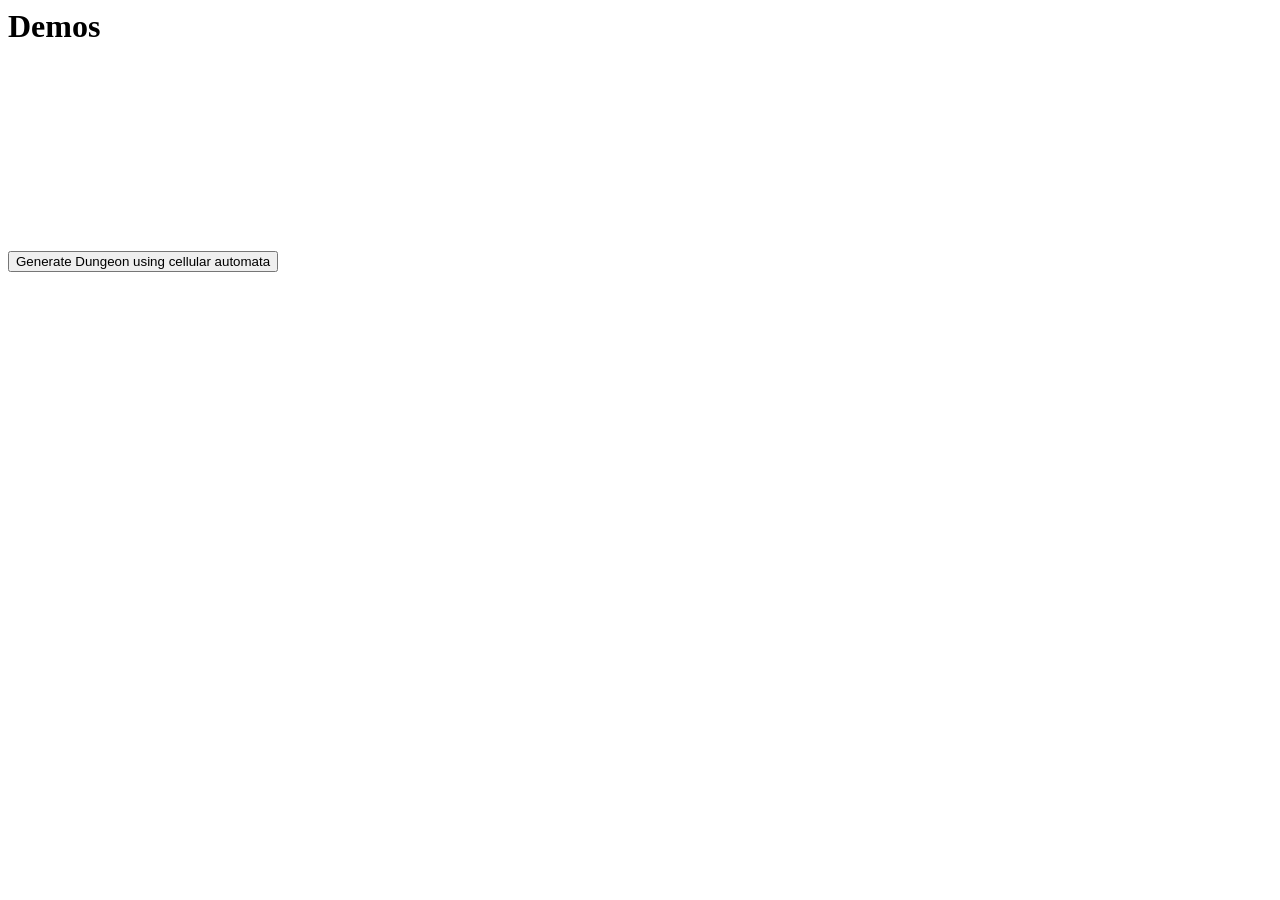
==== dungeon.html @ 18e3e056 "Initial commit" ====
<head>
	<script type="text/javascript" src="cellularAutomata.js"></script>
</head>
<body>
	<h1>Demos</h1>
	<button onclick="runCA()">Generate Dungeon using cellular automata</button>
	<canvas width="200" height="200"></canvas>
	
</body>
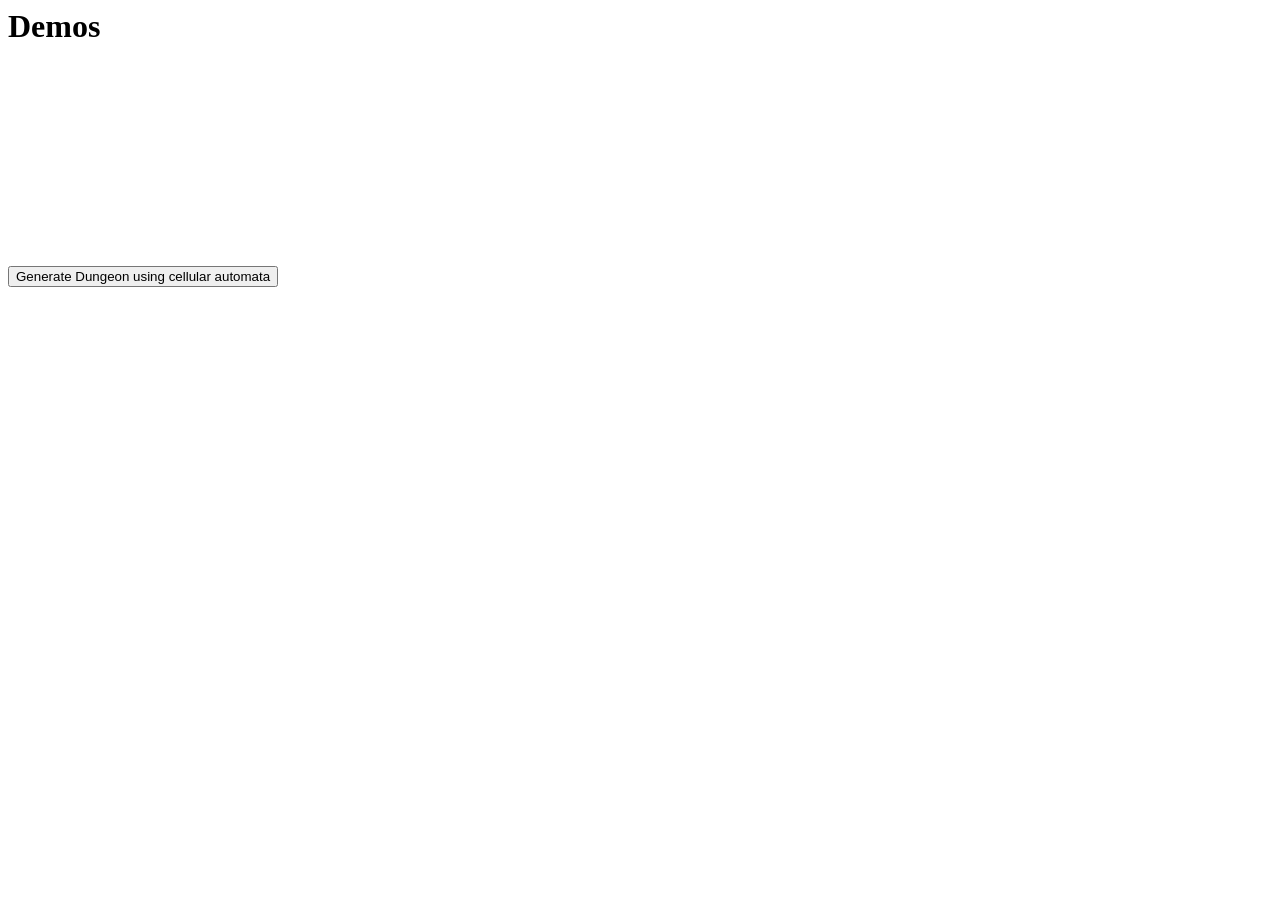
==== commit 016524b2: "Updated life script" ====
--- a/dungeon.html
+++ b/dungeon.html
@@ -1,9 +1,9 @@
 <head>
-	<script type="text/javascript" src="cellularAutomata.js"></script>
+	<script type="text/javascript" src="dungeon.js"></script>
 </head>
 <body>
 	<h1>Demos</h1>
+	<canvas width="200" height="200"></canvas>
+	<br/>
 	<button onclick="runCA()">Generate Dungeon using cellular automata</button>
-	<canvas width="200" height="200"></canvas>
-	
 </body>
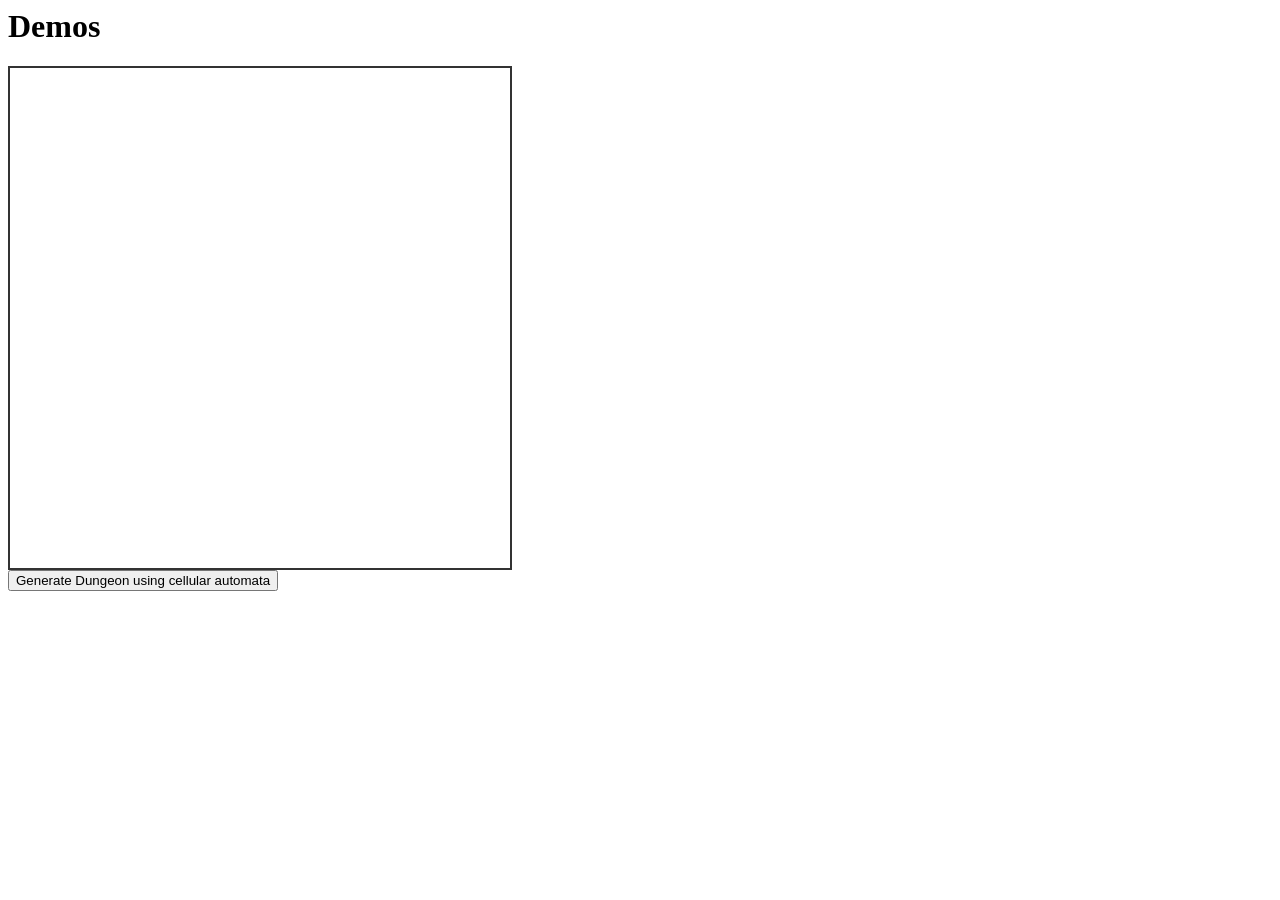
==== commit ebb9b51f: "Moved under src folder" ====
--- a/dungeon.html
+++ b/dungeon.html
@@ -1,9 +1,9 @@
-<head>
-	<script type="text/javascript" src="dungeon.js"></script>
+<head>	
 </head>
 <body>
 	<h1>Demos</h1>
-	<canvas width="200" height="200"></canvas>
+	<canvas width="500" height="500"  style="border:solid #333 2px;"></canvas>
 	<br/>
-	<button onclick="runCA()">Generate Dungeon using cellular automata</button>
+	<script type="text/javascript" src="src/dungeon.js"></script>
+	<button onclick="run()">Generate Dungeon using cellular automata</button>
 </body>
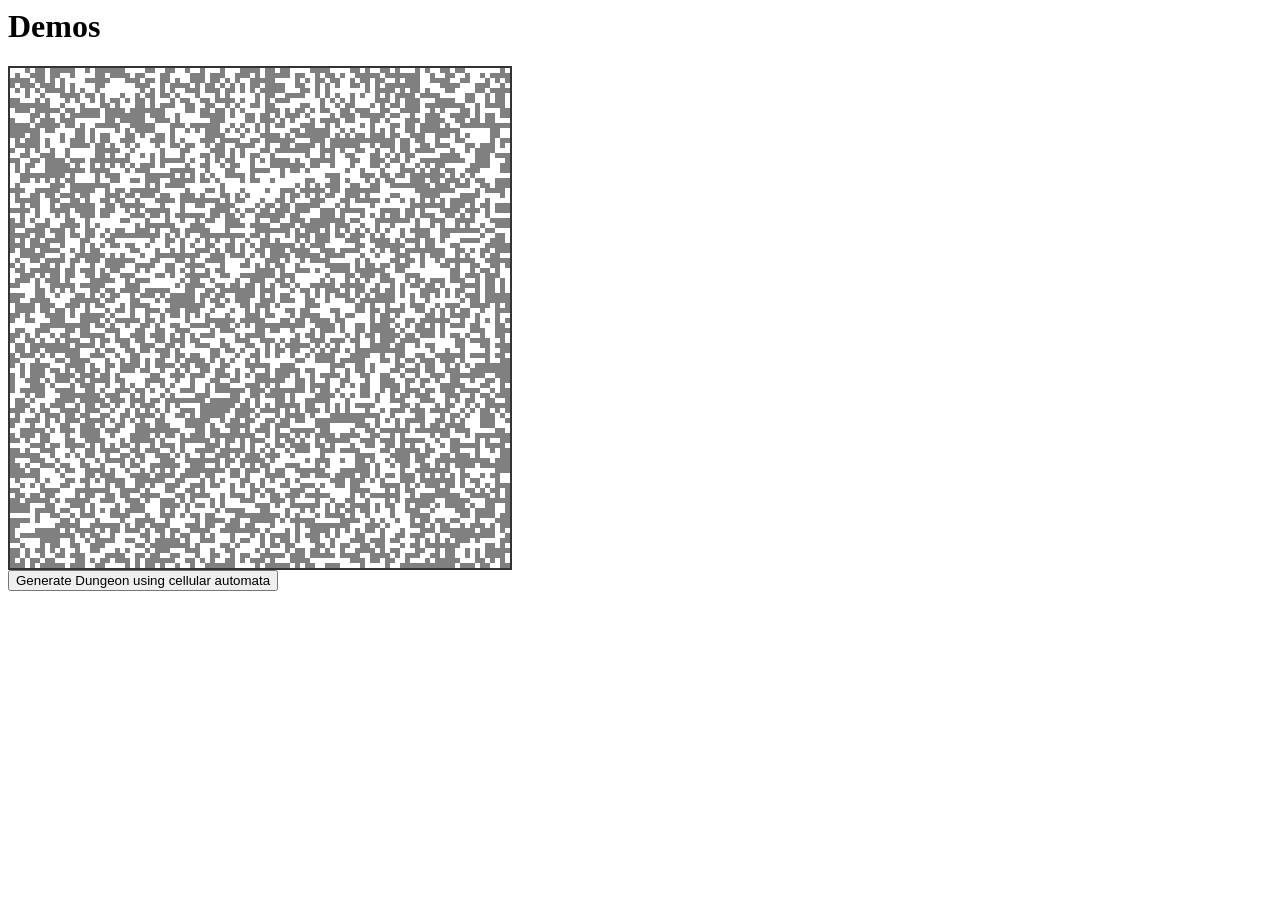
==== commit 5e1fc332: "Lots of tweaks" ====
(no text change in the page or its own stylesheets)
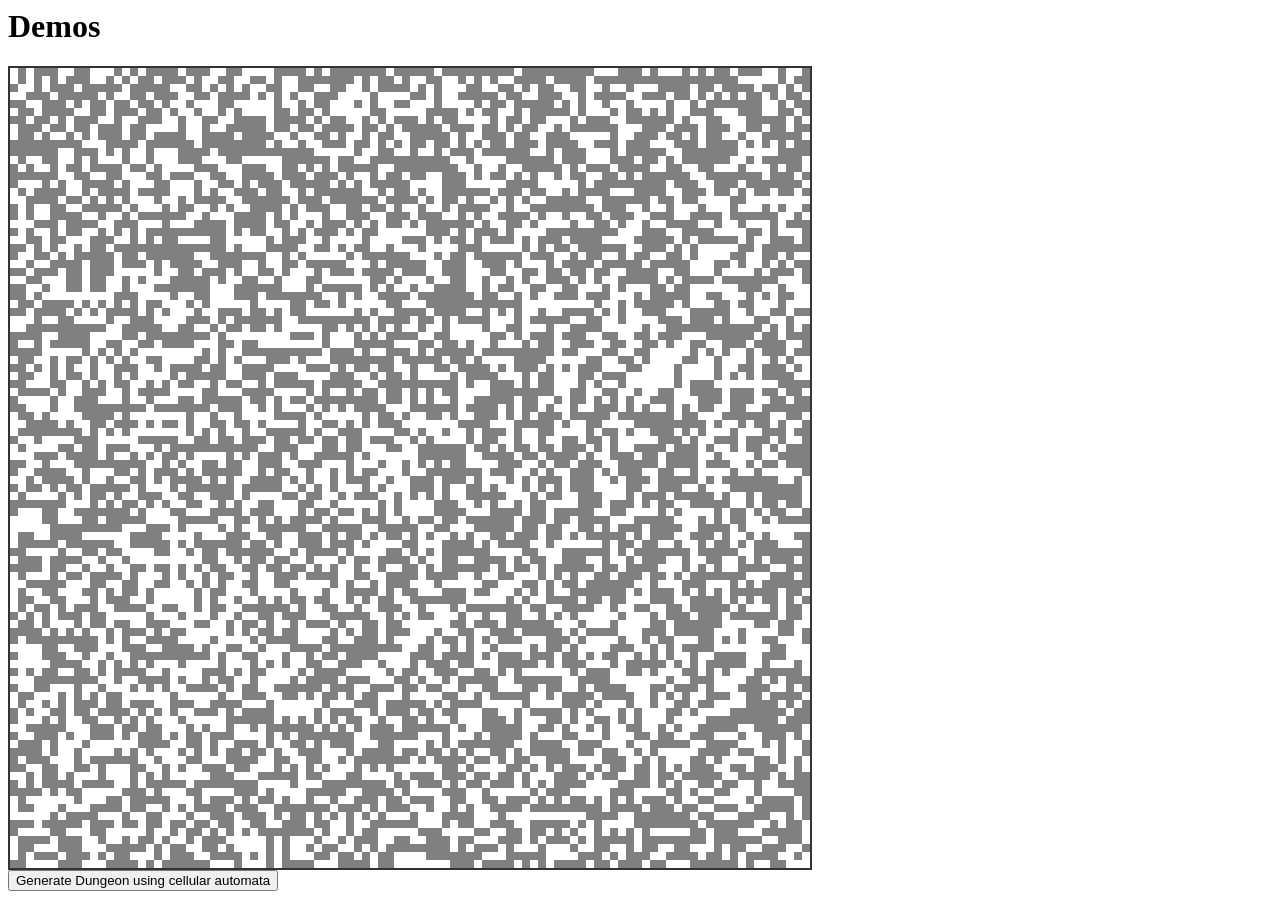
==== commit 349a154f: "Tweaked dungeon settings" ====
--- a/dungeon.html
+++ b/dungeon.html
@@ -2,7 +2,7 @@
 </head>
 <body>
 	<h1>Demos</h1>
-	<canvas width="500" height="500"  style="border:solid #333 2px;"></canvas>
+	<canvas width="800" height="800"  style="border:solid #333 2px;"></canvas>
 	<br/>
 	<script type="text/javascript" src="src/dungeon.js"></script>
 	<button onclick="run()">Generate Dungeon using cellular automata</button>
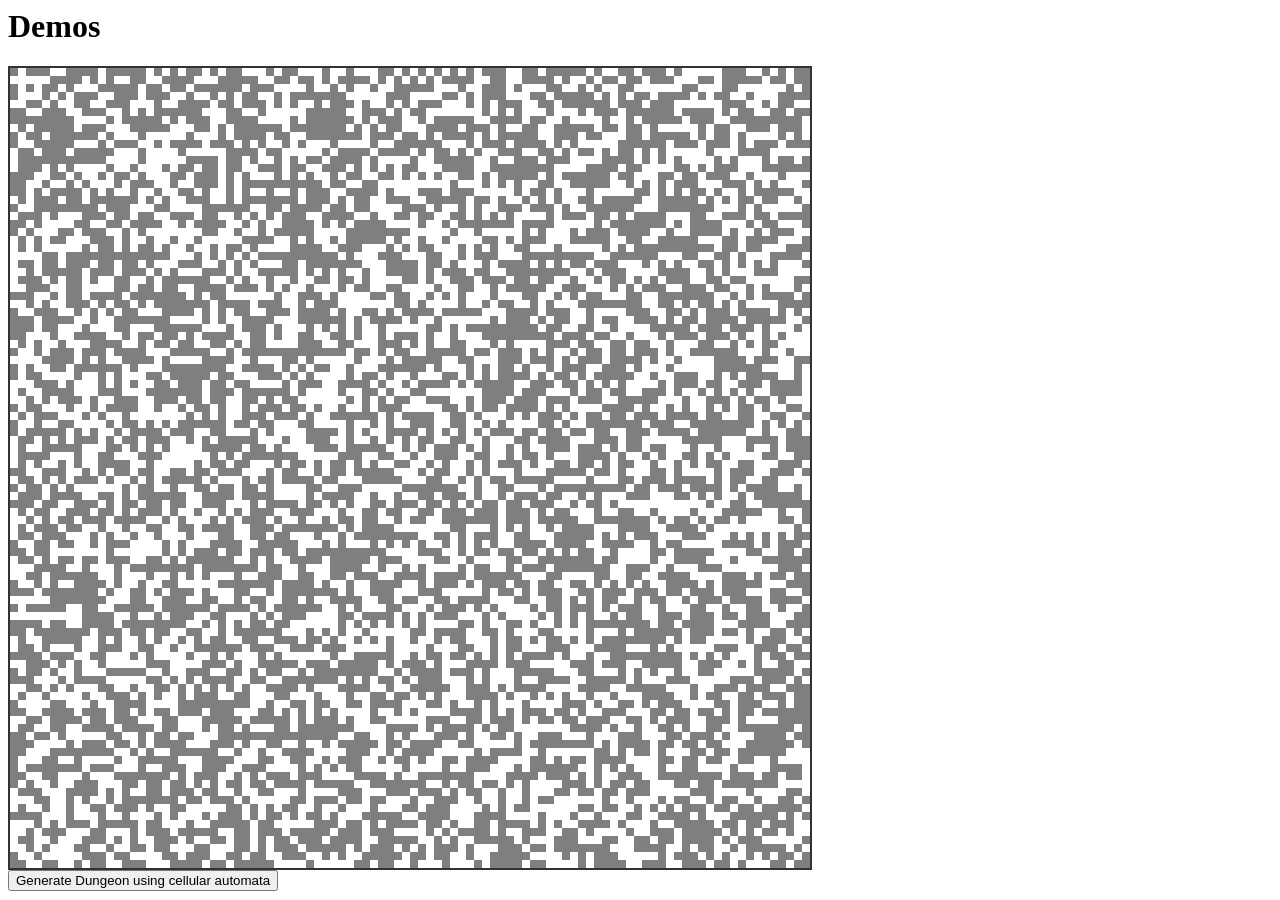
==== commit 2851760a: "Add GTM to all pages" ====
--- a/dungeon.html
+++ b/dungeon.html
@@ -1,6 +1,17 @@
-<head>	
+<head>
+	<!-- Google Tag Manager -->
+	<script>(function(w,d,s,l,i){w[l]=w[l]||[];w[l].push({'gtm.start':
+	new Date().getTime(),event:'gtm.js'});var f=d.getElementsByTagName(s)[0],
+	j=d.createElement(s),dl=l!='dataLayer'?'&l='+l:'';j.async=true;j.src=
+	'https://www.googletagmanager.com/gtm.js?id='+i+dl;f.parentNode.insertBefore(j,f);
+	})(window,document,'script','dataLayer','GTM-N2RHJV7');</script>
+	<!-- End Google Tag Manager -->	
 </head>
 <body>
+	<!-- Google Tag Manager (noscript) -->
+	<noscript><iframe src="https://www.googletagmanager.com/ns.html?id=GTM-N2RHJV7"
+	height="0" width="0" style="display:none;visibility:hidden"></iframe></noscript>
+	<!-- End Google Tag Manager (noscript) -->
 	<h1>Demos</h1>
 	<canvas width="800" height="800"  style="border:solid #333 2px;"></canvas>
 	<br/>
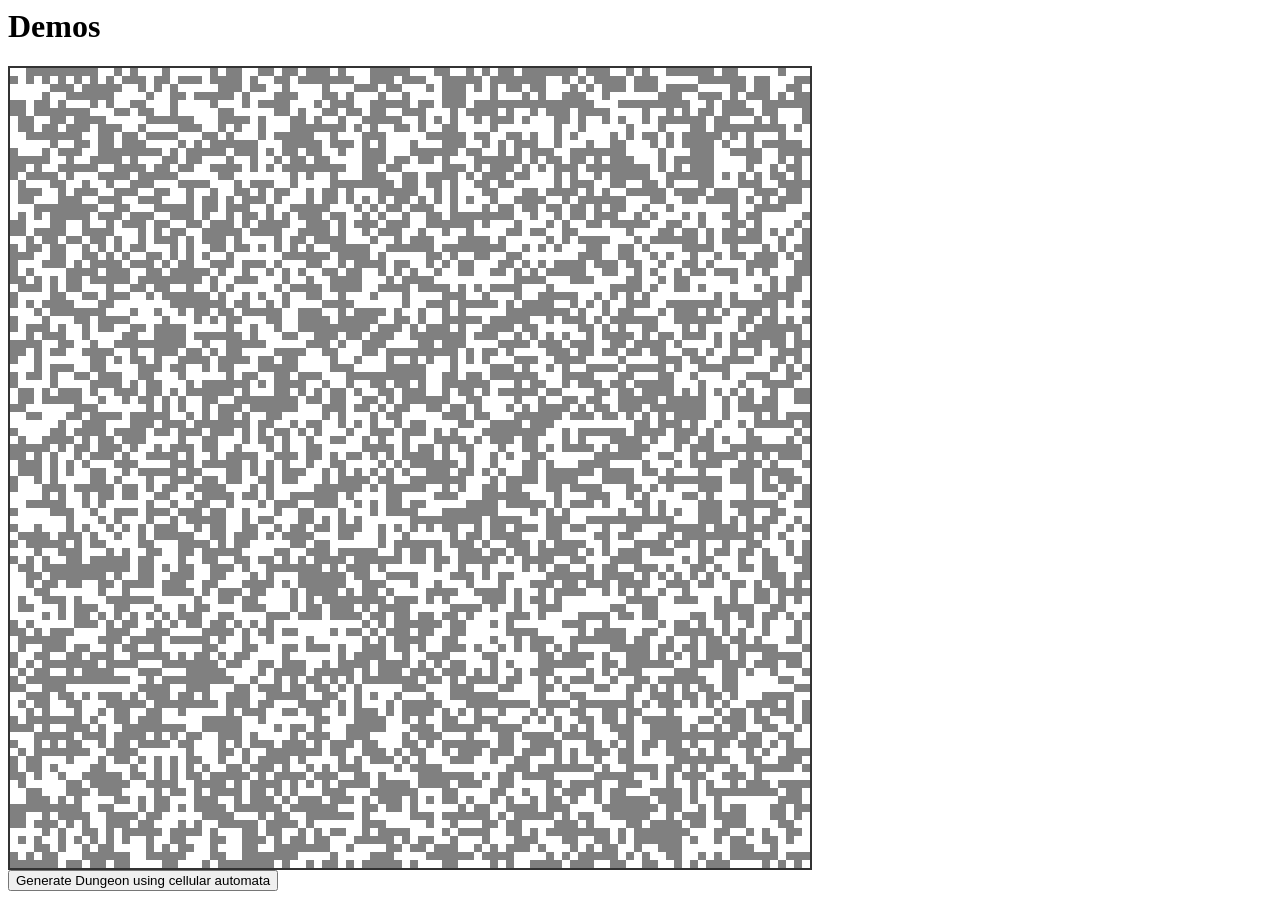
==== commit 960e2007: "Add Segment to site" ====
--- a/dungeon.html
+++ b/dungeon.html
@@ -5,7 +5,13 @@
 	j=d.createElement(s),dl=l!='dataLayer'?'&l='+l:'';j.async=true;j.src=
 	'https://www.googletagmanager.com/gtm.js?id='+i+dl;f.parentNode.insertBefore(j,f);
 	})(window,document,'script','dataLayer','GTM-N2RHJV7');</script>
-	<!-- End Google Tag Manager -->	
+	<!-- End Google Tag Manager -->
+	<script>
+	  !function(){var analytics=window.analytics=window.analytics||[];if(!analytics.initialize)if(analytics.invoked)window.console&&console.error&&console.error("Segment snippet included twice.");else{analytics.invoked=!0;analytics.methods=["trackSubmit","trackClick","trackLink","trackForm","pageview","identify","reset","group","track","ready","alias","debug","page","once","off","on"];analytics.factory=function(t){return function(){var e=Array.prototype.slice.call(arguments);e.unshift(t);analytics.push(e);return analytics}};for(var t=0;t<analytics.methods.length;t++){var e=analytics.methods[t];analytics[e]=analytics.factory(e)}analytics.load=function(t,e){var n=document.createElement("script");n.type="text/javascript";n.async=!0;n.src="https://cdn.segment.com/analytics.js/v1/"+t+"/analytics.min.js";var a=document.getElementsByTagName("script")[0];a.parentNode.insertBefore(n,a);analytics._loadOptions=e};analytics.SNIPPET_VERSION="4.1.0";
+	  analytics.load("qs7KP1SrnlSjcbhibs72qinBI5zYiNpm");
+	  analytics.page();
+	  }}();
+	</script>
 </head>
 <body>
 	<!-- Google Tag Manager (noscript) -->
